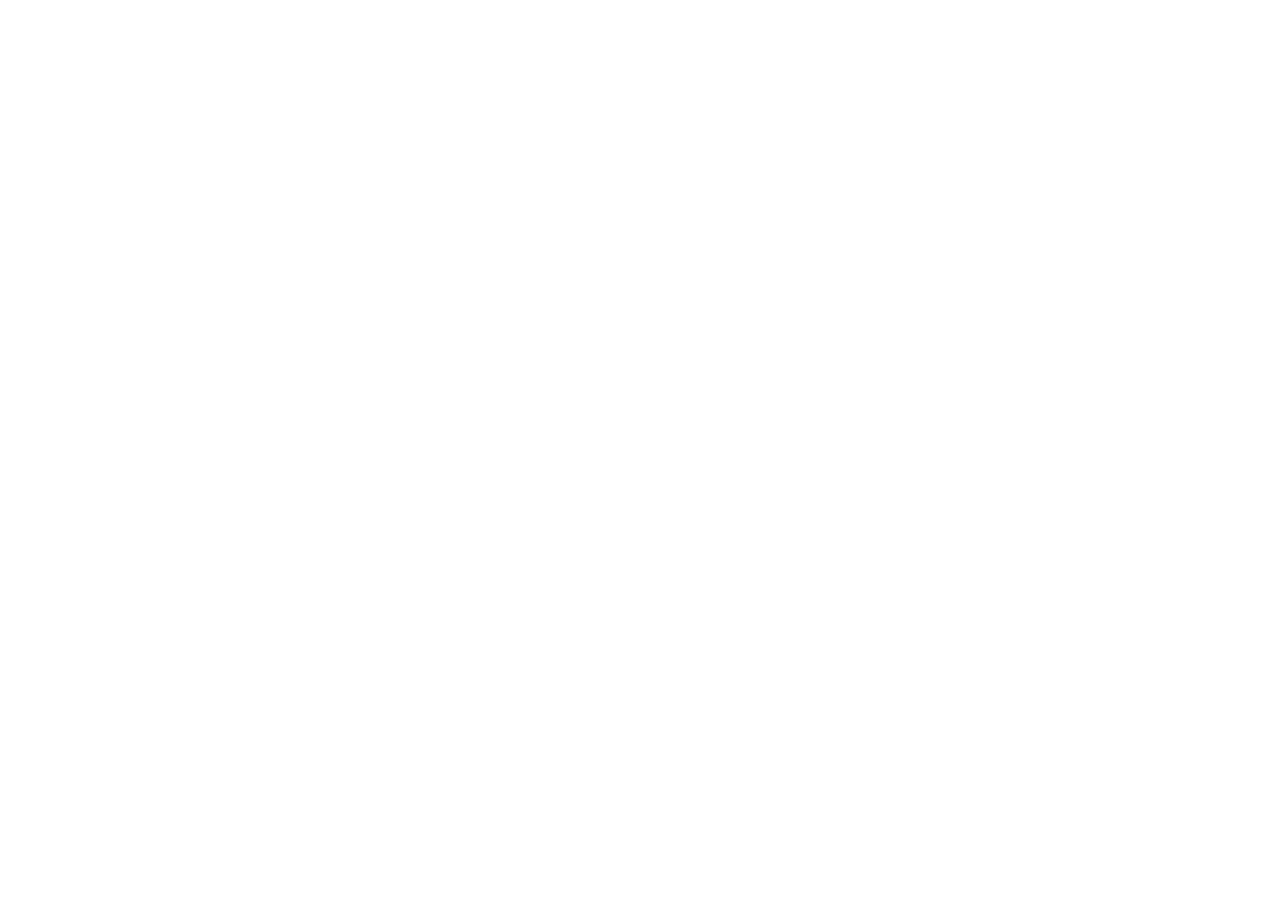
==== Coffee Shop Starter Code/index.html @ 0a56265a "1: initial commit" ====
<!DOCTYPE html>
<html lang="en">
<head>
    <meta charset="UTF-8">
    <meta name="viewport" content="width=device-width, initial-scale=1.0">
    <link href="https://fonts.googleapis.com/css2?family=Open+Sans:ital,wght@0,300;0,400;0,600;0,700;1,400&display=swap" rel="stylesheet">
    <title>Coffee Shop - Home</title>
</head>
<body>
    
</body>
</html>
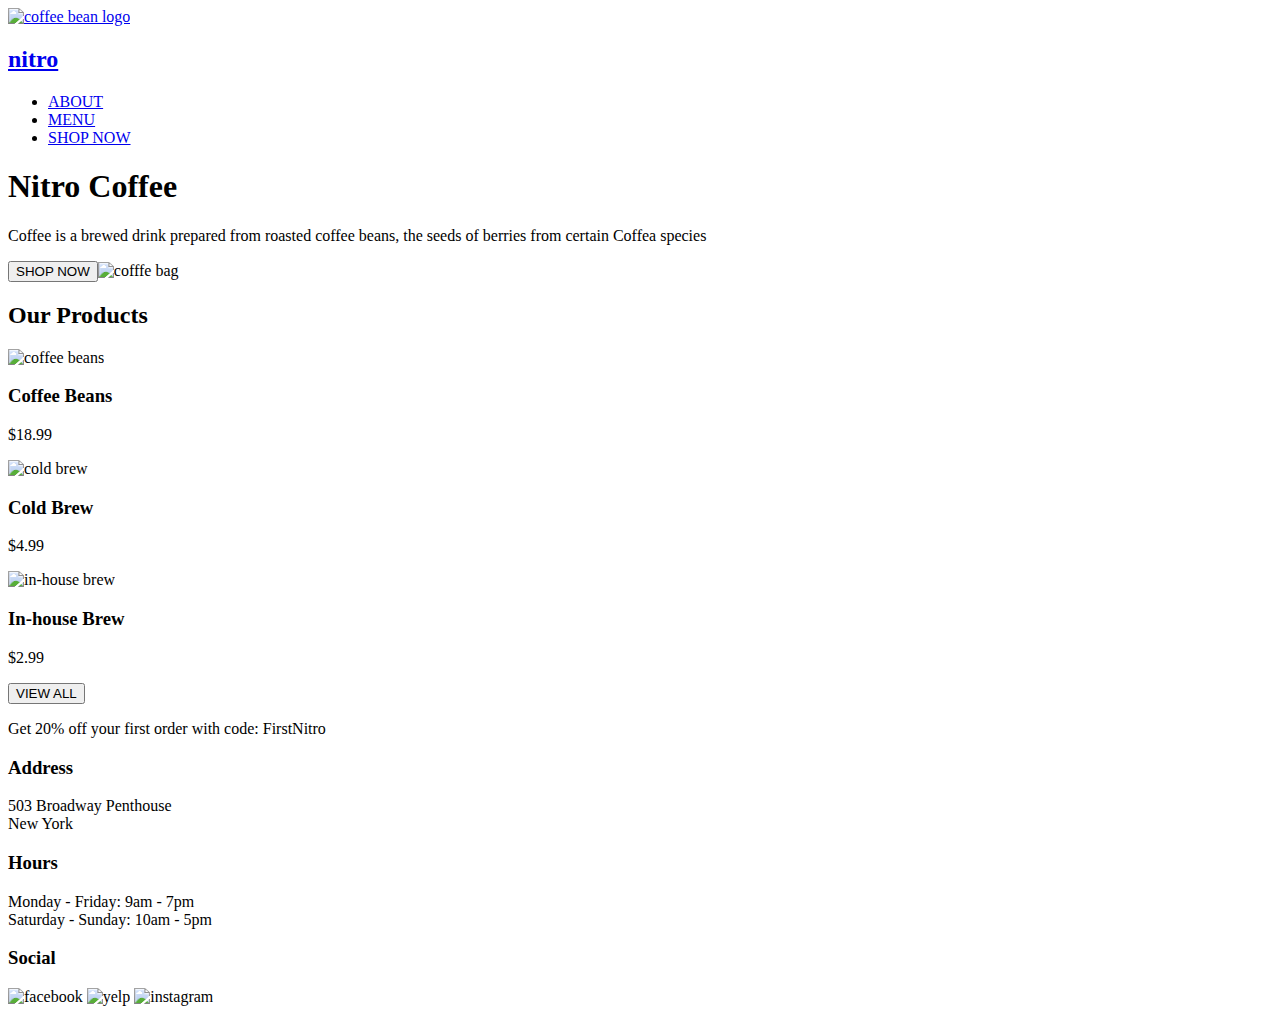
==== commit e66bd8bd: "3: add landing page" ====
--- a/Coffee Shop Starter Code/index.html
+++ b/Coffee Shop Starter Code/index.html
@@ -1,12 +1,80 @@
 <!DOCTYPE html>
 <html lang="en">
-<head>
-    <meta charset="UTF-8">
-    <meta name="viewport" content="width=device-width, initial-scale=1.0">
-    <link href="https://fonts.googleapis.com/css2?family=Open+Sans:ital,wght@0,300;0,400;0,600;0,700;1,400&display=swap" rel="stylesheet">
+  <head>
+    <meta charset="UTF-8" />
+    <meta name="viewport" content="width=device-width, initial-scale=1.0" />
+    <link
+      href="https://fonts.googleapis.com/css2?family=Open+Sans:ital,wght@0,300;0,400;0,600;0,700;1,400&display=swap"
+      rel="stylesheet"
+    />
     <title>Coffee Shop - Home</title>
-</head>
-<body>
-    
-</body>
-</html>+  </head>
+  <body>
+    <header>
+      <nav>
+        <a href="#"><img src="_" alt="coffee bean logo" /></a>
+        <h2>
+          <a href="#"><img src="_" alt="" />nitro</a>
+        </h2>
+        <ul>
+          <li><a href="#about">ABOUT</a></li>
+          <li><a href="#menu">MENU</a></li>
+          <li><a href="#shop-now">SHOP NOW</a></li>
+        </ul>
+      </nav>
+    </header>
+    <h1 id="menu">Nitro Coffee</h1>
+    <p>
+      Coffee is a brewed drink prepared from roasted coffee beans, the seeds of
+      berries from certain Coffea species
+    </p>
+    <button>SHOP NOW</button><img src="" alt="cofffe bag" />
+
+    <main>
+      <h2>Our Products</h2>
+      <section>
+        <img src="" alt="coffee beans" />
+        <h3>Coffee Beans</h3>
+        <p>$18.99</p>
+      </section>
+      <section>
+        <img src="" alt="cold brew" />
+        <h3>Cold Brew</h3>
+        <p>$4.99</p>
+      </section>
+      <section>
+        <img src="" alt="in-house brew" />
+        <h3>In-house Brew</h3>
+        <p>$2.99</p>
+      </section>
+      <section>
+        <button>VIEW ALL</button>
+        <p>Get 20% off your first order with code: FirstNitro</p>
+      </section>
+    </main>
+    <footer>
+      <section>
+        <h3>Address</h3>
+        <p>
+          503 Broadway Penthouse <br />
+          New York
+        </p>
+      </section>
+      <section>
+        <h3>Hours</h3>
+        <p>
+          Monday - Friday: 9am - 7pm <br />
+          Saturday - Sunday: 10am - 5pm
+        </p>
+      </section>
+      <section>
+        <h3>Social</h3>
+        <span>
+          <img src="" alt="facebook" />
+          <img src="" alt="yelp" />
+          <img src="" alt="instagram" />
+        </span>
+      </section>
+    </footer>
+  </body>
+</html>
